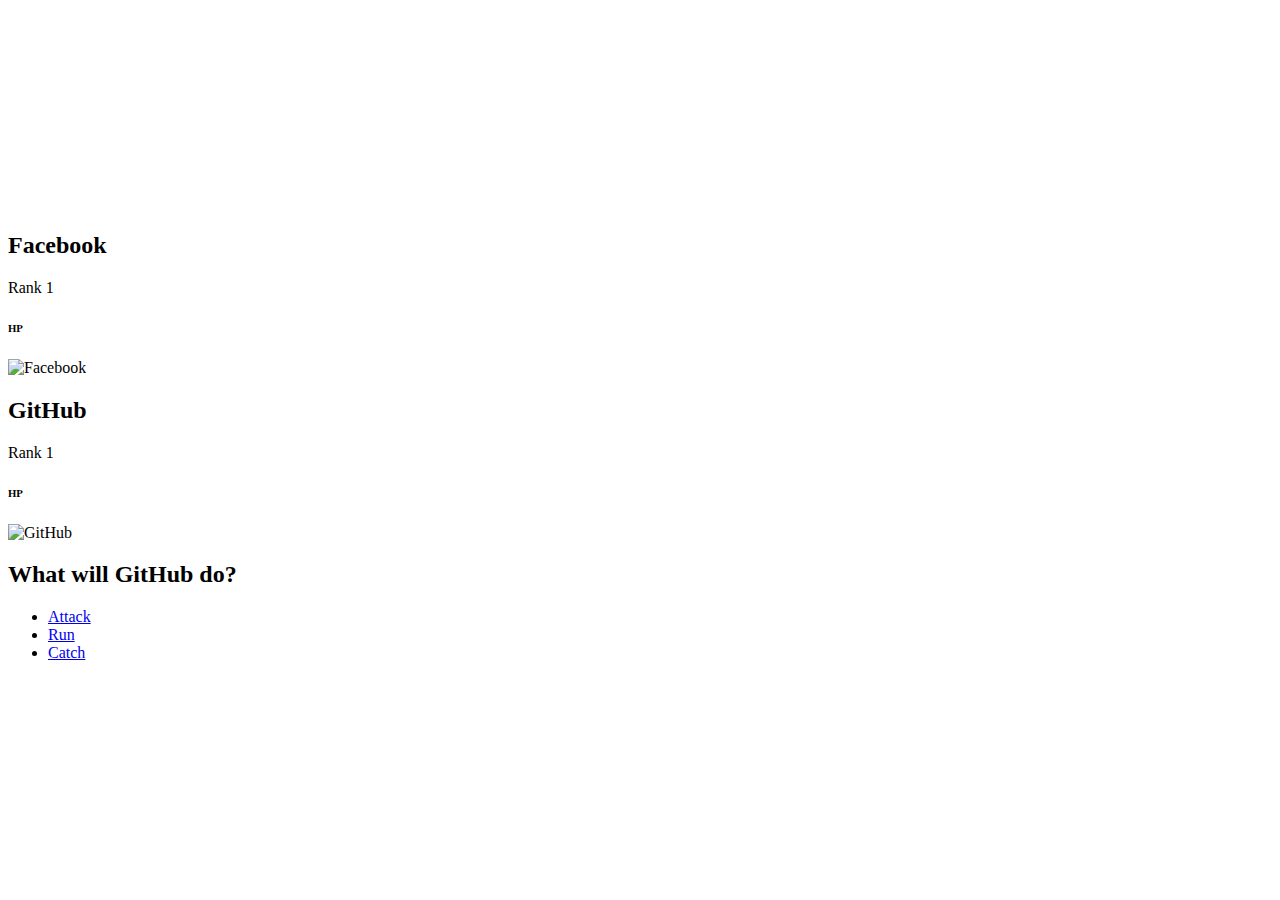
==== chrome-extension/battle/index.html @ d9904b69 "Adding rank and hostname to the game" ====
<!doctype html>
<html>
<head>
  <title>Battle!</title>
  <!-- <link rel="stylesheet" href="style.css"> -->
</head>
<body>
  <div class="battle">
    <canvas id="battle_canvas" width="600" height="200"></canvas>
    <div class="enemy">
      <div class="info-box">
        <h2 id="enemy_name">Facebook</h2>
        <div class="level">Rank <span id="enemy_rank">1</span></div>
        <div class="clear"></div>
        <div class="health_bar">
          <h6>HP</h6>
          <div id="enemy_health" class="inner-bar">
          </div>
          <div class="clear"></div>
        </div>
        <div class="clear"></div>
      </div>
      <div class="image">
        <img src="" id="enemy" alt="Facebook" width="200">
      </div>
      <div class="clear"></div>
    </div>
    <div class="you">
      <div class="info-box">
        <h2 id="player_name">GitHub</h2>
        <div class="level">Rank <span id="player_rank">1</span></div>
        <div class="clear"></div>
        <div class="health_bar">
          <h6>HP</h6>
          <div id="player_health" class="inner-bar">
          </div>
          <div class="clear"></div>
        </div>
        <div class="clear"></div>
      </div>
      <div class="image">
        <img src="" id="you" alt="GitHub" width="200">
      </div>
      <div class="clear"></div>
    </div>
    <div class="act">
      <h2>What will GitHub do?</h2>
      <ul class="actions">
        <li><a href="#" id="attack">Attack</a></li>
        <li><a href="#" id="run">Run</a></li>
        <li><a href="#" id="catchPokemon">Catch</a></li>
      </ul>
      <div class="clear"></div>
    </div>
  </div>
</body>
</html>
---- chrome-extension/battle/style.css ----
.clear {
  clear: both;
}

/* sample */
body {
  background-color: #38d;
}

/* reset */
* {
  margin: 0;
  padding: 0;
  list-style: none;
  text-decoration: none;
}

h2 {
  font-size: 14px;
}

.battle {
  font: 14px/1 monospace;
  background-color: #fff;
  width: 600px;
  padding: 30px 30px 10px;
  margin: 200px auto;
}

.enemy {
  margin-bottom: 30px;
}

.you {
  margin-bottom: 20px;
}

.enemy .image, .you .info-box {
  float: right;
}

.enemy .info-box, .you .image {
  float: left;
}

.info-box {
  border-radius: 10px 3px 10px 3px;
  border: 3px solid #ccc;
  width: 280px;
  padding: 10px;
}

.info-box h2 {
  float: left;
  font-weight: normal;
  text-transform: uppercase;
}

.level {
  float: right;
  font-size: 14px;
}

/* health */
.health_bar {
  float: right;
  display: inline-block;
  border: 2px solid #ccc;
  margin-top: 10px;
  width: 200px;
  line-height: 10px;
  border-radius: 20px;
  overflow: hidden;
}

.inner-bar, h6 {
  float: left;
} 

h6 {
  font-size: 12px;
  font-weight: bold;
  width: 30px;
  text-align: center;
}

.inner-bar {
  background-color: #ccc;
  border-radius: inherit;
  width: 170px;
  height: 10px;
}

h4 {
  padding-top: 20px;
  margin-bottom: 20px;
}

/* profiles */
.profile {
  color: #777;
  margin-bottom: 30px;
}

.profile img {
  margin-bottom: 10px;
}

.act {
  line-height: 14px;
  padding: 20px 0;
}

.act h2 {
  font-size: 20px;
  line-height: 14px;
  float: left;
}

/* attack btns */
.actions {
  float: right;
}

.actions li {
  list-style: none;
  display: inline;
}

.actions li a {
  background-color: #777;
  border-radius: 3px;
  color: #fff;
  display: inline-block;
  margin: 0 5px;
  padding: 10px;
  text-decoration: none;
}
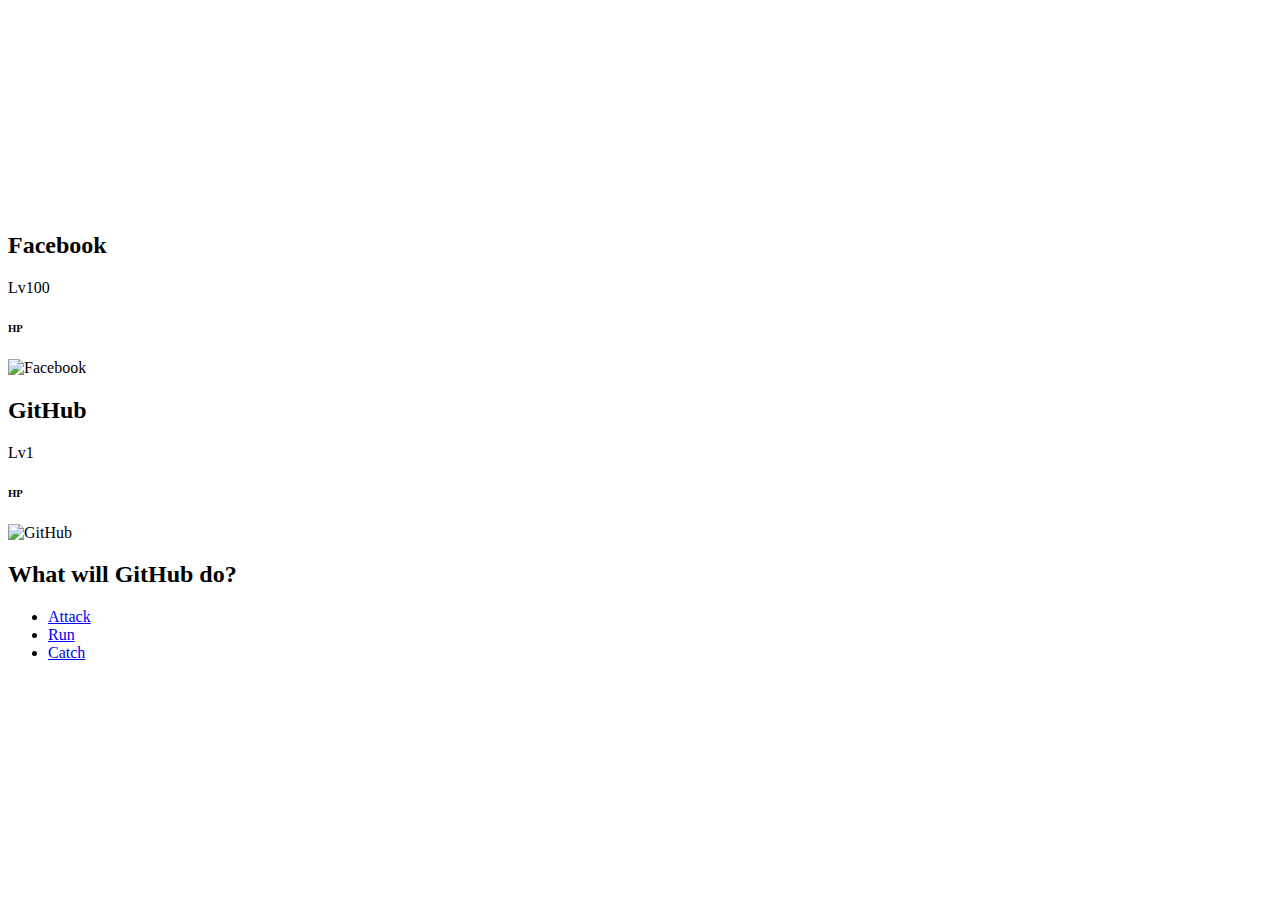
==== commit 5faf9ae7: "add a fire ball" ====
--- a/chrome-extension/battle/index.html
+++ b/chrome-extension/battle/index.html
@@ -9,8 +9,8 @@
     <canvas id="battle_canvas" width="600" height="200"></canvas>
     <div class="enemy">
       <div class="info-box">
-        <h2 id="enemy_name">Facebook</h2>
-        <div class="level">Rank <span id="enemy_rank">1</span></div>
+        <h2>Facebook</h2>
+        <div class="level">Lv100</div>
         <div class="clear"></div>
         <div class="health_bar">
           <h6>HP</h6>
@@ -27,8 +27,8 @@
     </div>
     <div class="you">
       <div class="info-box">
-        <h2 id="player_name">GitHub</h2>
-        <div class="level">Rank <span id="player_rank">1</span></div>
+        <h2>GitHub</h2>
+        <div class="level">Lv1</div>
         <div class="clear"></div>
         <div class="health_bar">
           <h6>HP</h6>
--- a/chrome-extension/battle/style.css
+++ b/chrome-extension/battle/style.css
@@ -5,6 +5,14 @@
 /* sample */
 body {
   background-color: #38d;
+}
+
+#battle_canvas {
+  position: fixed;
+  border: 1px solid;
+  border-color: green;
+  height: 200px;
+  width: 600px;
 }
 
 /* reset */
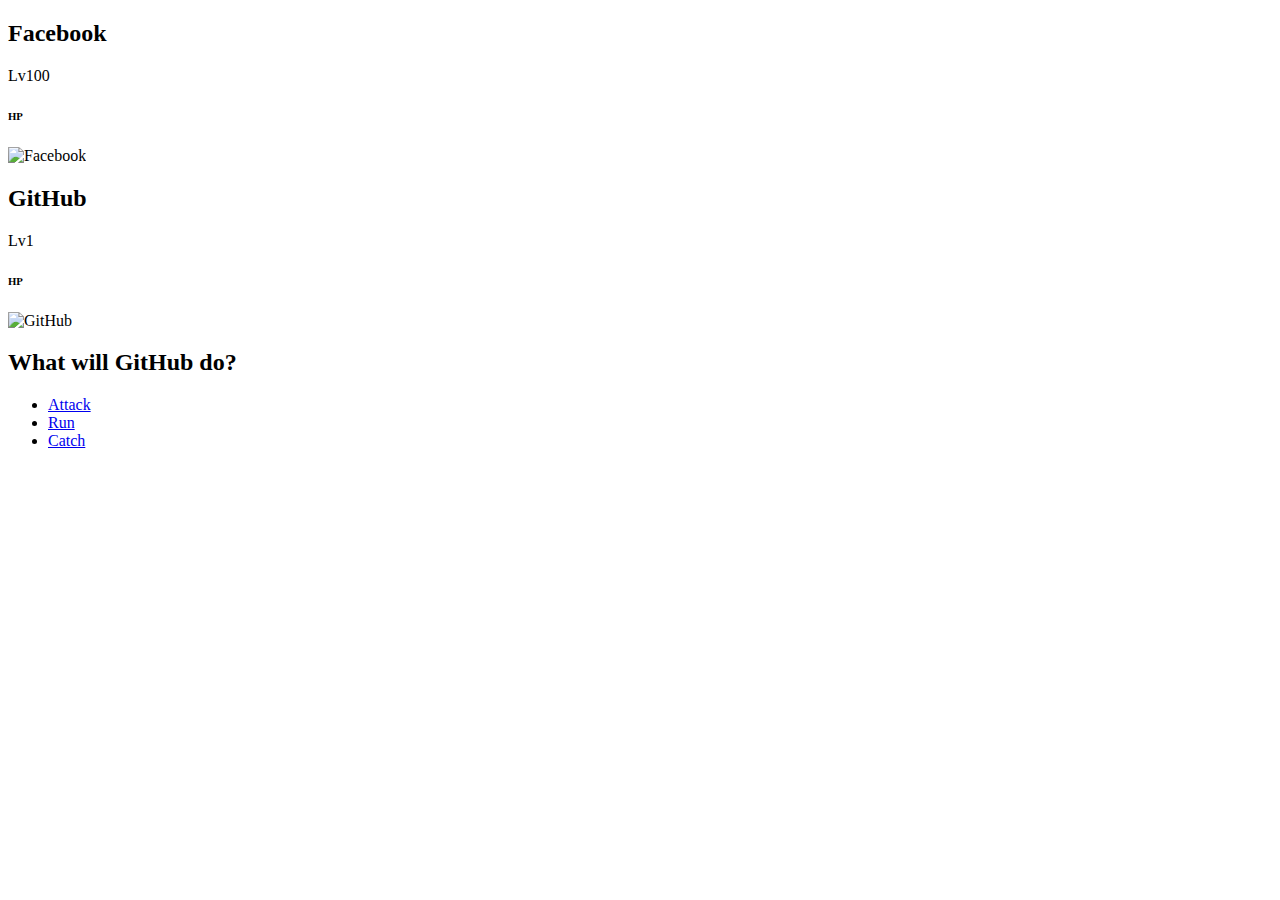
==== commit 212911dd: "fix css" ====
--- a/chrome-extension/battle/index.html
+++ b/chrome-extension/battle/index.html
@@ -6,7 +6,6 @@
 </head>
 <body>
   <div class="battle">
-    <canvas id="battle_canvas" width="600" height="200"></canvas>
     <div class="enemy">
       <div class="info-box">
         <h2>Facebook</h2>
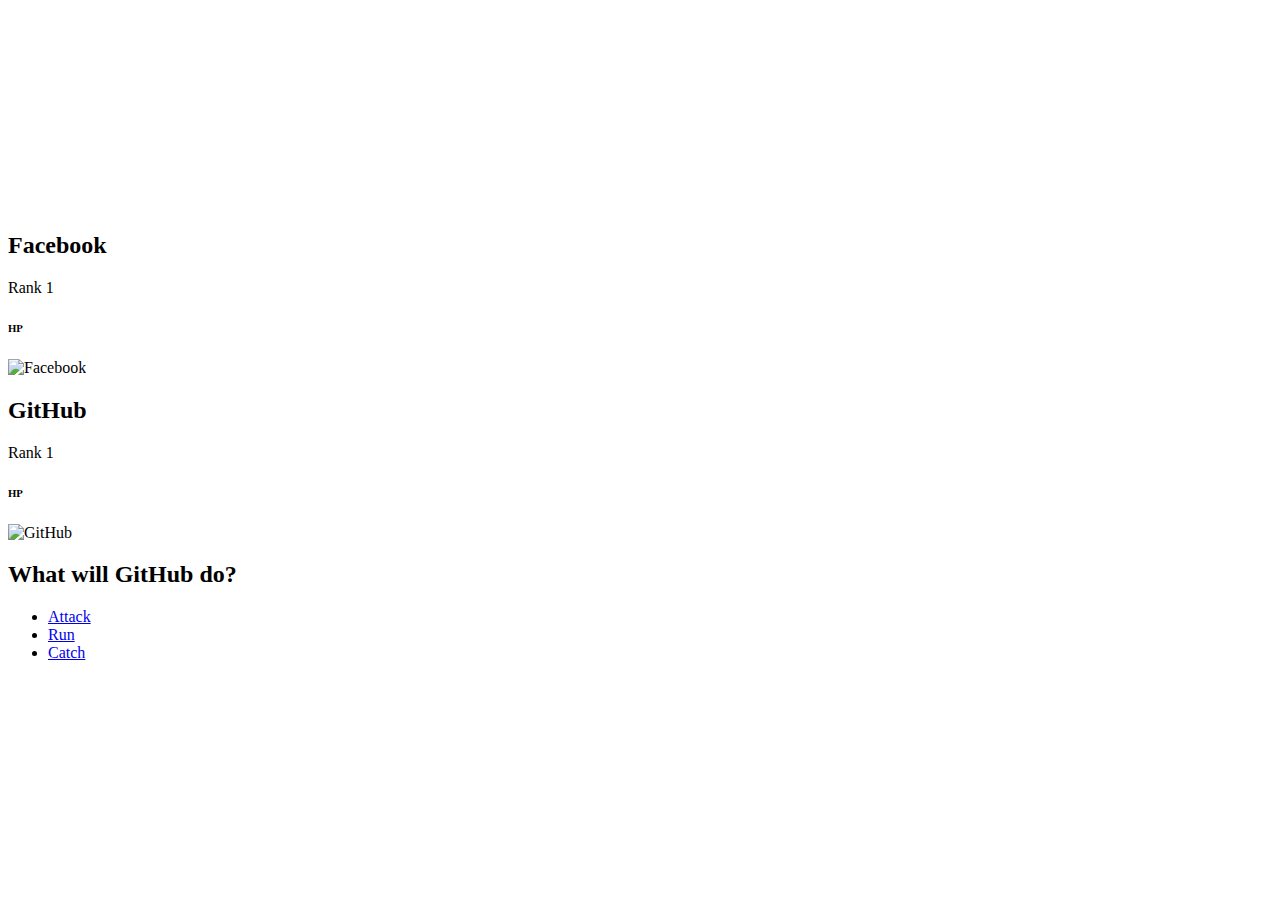
==== commit 15c9c3a1: "real favicons and names and shit" ====
--- a/chrome-extension/battle/index.html
+++ b/chrome-extension/battle/index.html
@@ -6,10 +6,11 @@
 </head>
 <body>
   <div class="battle">
+    <canvas id="battle_canvas" width="600" height="200"></canvas>
     <div class="enemy">
       <div class="info-box">
-        <h2>Facebook</h2>
-        <div class="level">Lv100</div>
+        <h2 id="enemy_name">Facebook</h2>
+        <div class="level">Rank <span id="enemy_rank">1</span></div>
         <div class="clear"></div>
         <div class="health_bar">
           <h6>HP</h6>
@@ -26,8 +27,8 @@
     </div>
     <div class="you">
       <div class="info-box">
-        <h2>GitHub</h2>
-        <div class="level">Lv1</div>
+        <h2 id="player_name">GitHub</h2>
+        <div class="level">Rank <span id="player_rank">1</span></div>
         <div class="clear"></div>
         <div class="health_bar">
           <h6>HP</h6>
@@ -43,7 +44,7 @@
       <div class="clear"></div>
     </div>
     <div class="act">
-      <h2>What will GitHub do?</h2>
+      <h2>What will <span id="player_name2">GitHub</span> do?</h2>
       <ul class="actions">
         <li><a href="#" id="attack">Attack</a></li>
         <li><a href="#" id="run">Run</a></li>
--- a/chrome-extension/battle/style.css
+++ b/chrome-extension/battle/style.css
@@ -9,7 +9,7 @@
 
 #battle_canvas {
   position: fixed;
-  border: 1px solid;
+  /*border: 1px solid;*/
   border-color: green;
   height: 200px;
   width: 600px;
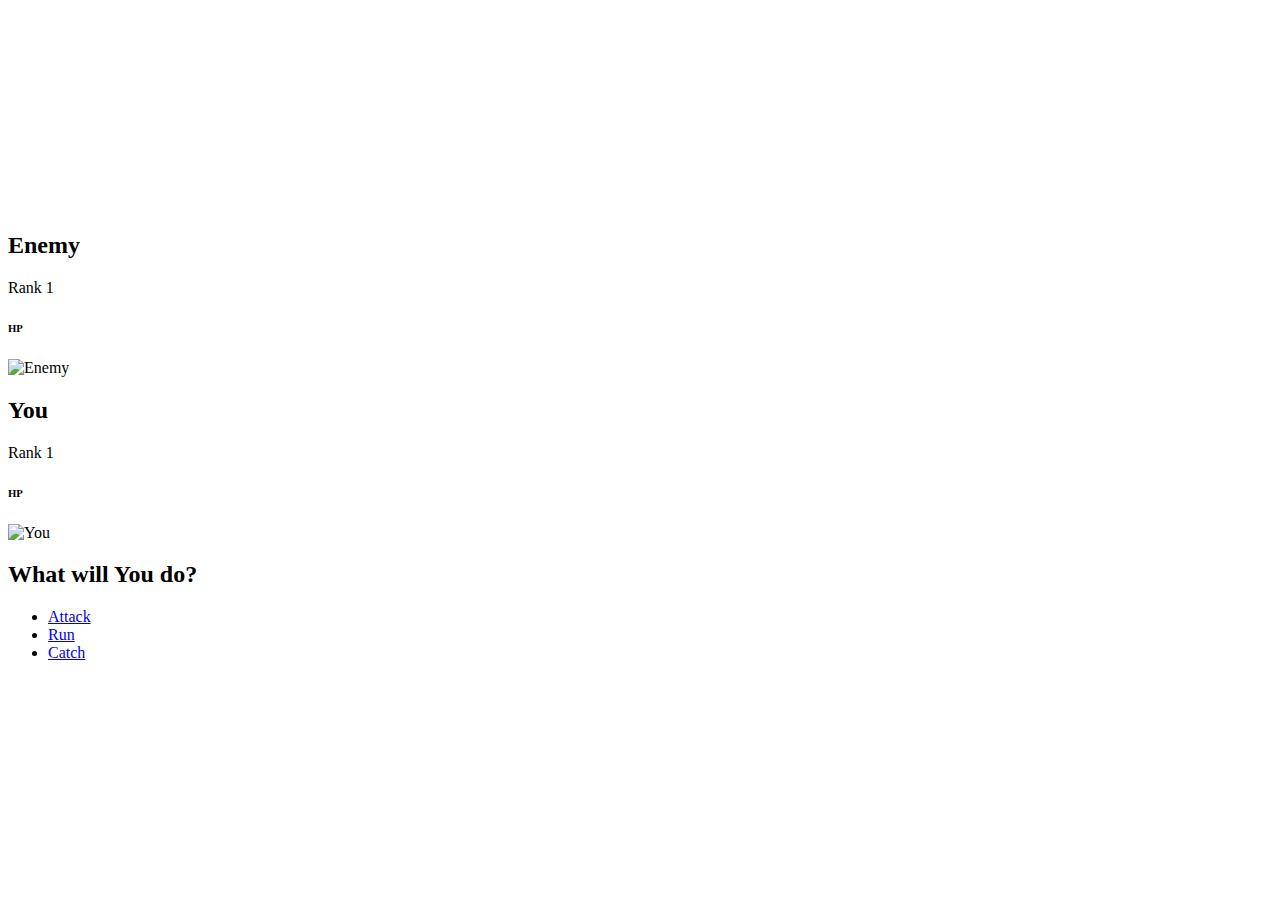
==== commit 047ae725: "fix default stuff" ====
--- a/chrome-extension/battle/index.html
+++ b/chrome-extension/battle/index.html
@@ -9,7 +9,7 @@
     <canvas id="battle_canvas" width="600" height="200"></canvas>
     <div class="enemy">
       <div class="info-box">
-        <h2 id="enemy_name">Facebook</h2>
+        <h2 id="enemy_name">Enemy</h2>
         <div class="level">Rank <span id="enemy_rank">1</span></div>
         <div class="clear"></div>
         <div class="health_bar">
@@ -21,13 +21,13 @@
         <div class="clear"></div>
       </div>
       <div class="image">
-        <img src="" id="enemy" alt="Facebook" width="200">
+        <img src="" id="enemy" alt="Enemy" width="100">
       </div>
       <div class="clear"></div>
     </div>
     <div class="you">
       <div class="info-box">
-        <h2 id="player_name">GitHub</h2>
+        <h2 id="player_name">You</h2>
         <div class="level">Rank <span id="player_rank">1</span></div>
         <div class="clear"></div>
         <div class="health_bar">
@@ -39,12 +39,12 @@
         <div class="clear"></div>
       </div>
       <div class="image">
-        <img src="" id="you" alt="GitHub" width="200">
+        <img src="" id="you" alt="You" width="100">
       </div>
       <div class="clear"></div>
     </div>
     <div class="act">
-      <h2>What will <span id="player_name2">GitHub</span> do?</h2>
+      <h2>What will <span id="player_name2">You</span> do?</h2>
       <ul class="actions">
         <li><a href="#" id="attack">Attack</a></li>
         <li><a href="#" id="run">Run</a></li>
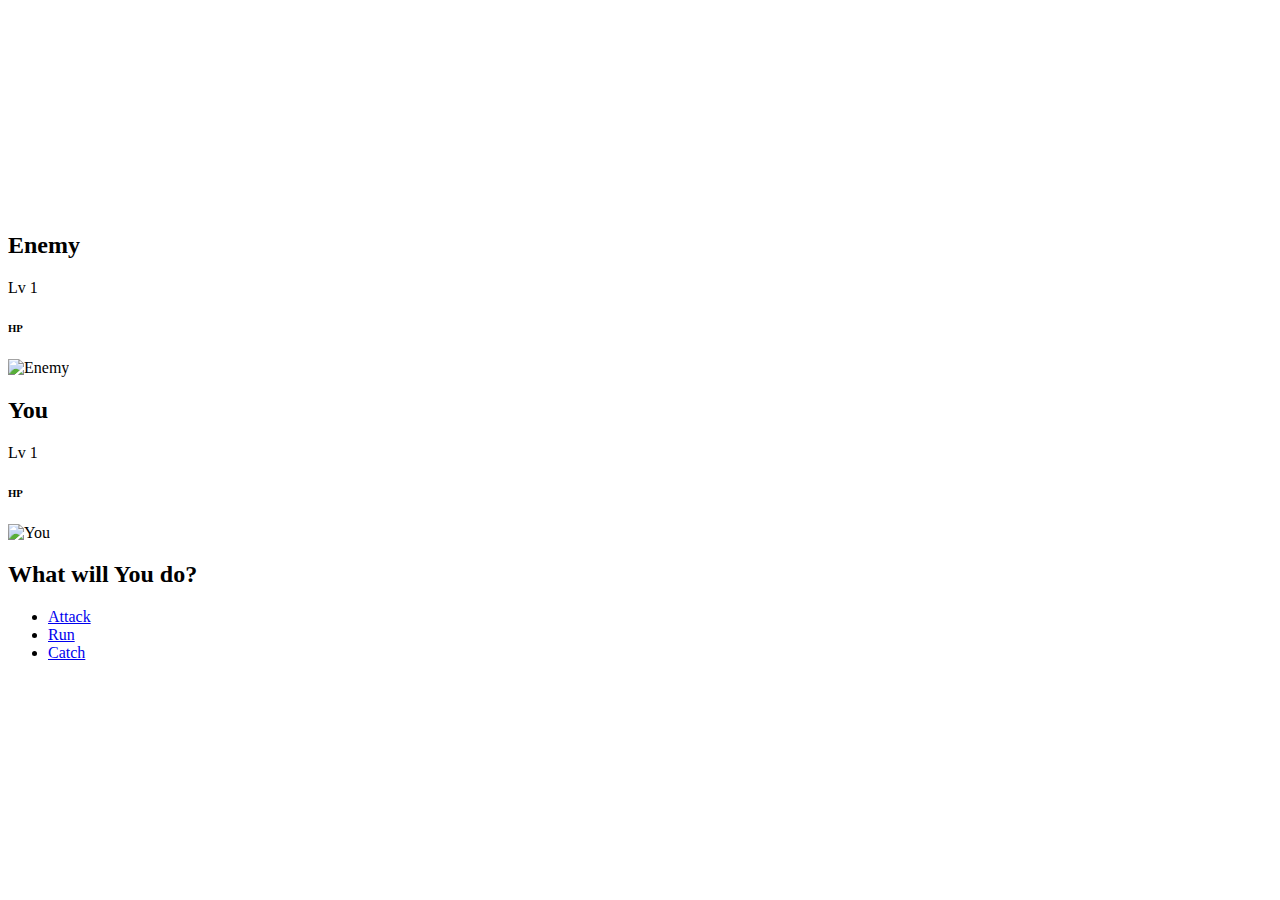
==== commit 0d72d956: "more balanced attack dynamic" ====
--- a/chrome-extension/battle/index.html
+++ b/chrome-extension/battle/index.html
@@ -10,7 +10,7 @@
     <div class="enemy">
       <div class="info-box">
         <h2 id="enemy_name">Enemy</h2>
-        <div class="level">Rank <span id="enemy_rank">1</span></div>
+        <div class="level">Lv <span id="enemy_rank">1</span></div>
         <div class="clear"></div>
         <div class="health_bar">
           <h6>HP</h6>
@@ -28,7 +28,7 @@
     <div class="you">
       <div class="info-box">
         <h2 id="player_name">You</h2>
-        <div class="level">Rank <span id="player_rank">1</span></div>
+        <div class="level">Lv <span id="player_rank">1</span></div>
         <div class="clear"></div>
         <div class="health_bar">
           <h6>HP</h6>
--- a/chrome-extension/battle/style.css
+++ b/chrome-extension/battle/style.css
@@ -1,10 +1,5 @@
 .clear {
   clear: both;
-}
-
-/* sample */
-body {
-  background-color: #38d;
 }
 
 #battle_canvas {
@@ -93,7 +88,7 @@
 }
 
 .inner-bar {
-  background-color: #ccc;
+  background-color: #66FF66;
   border-radius: inherit;
   width: 170px;
   height: 10px;
